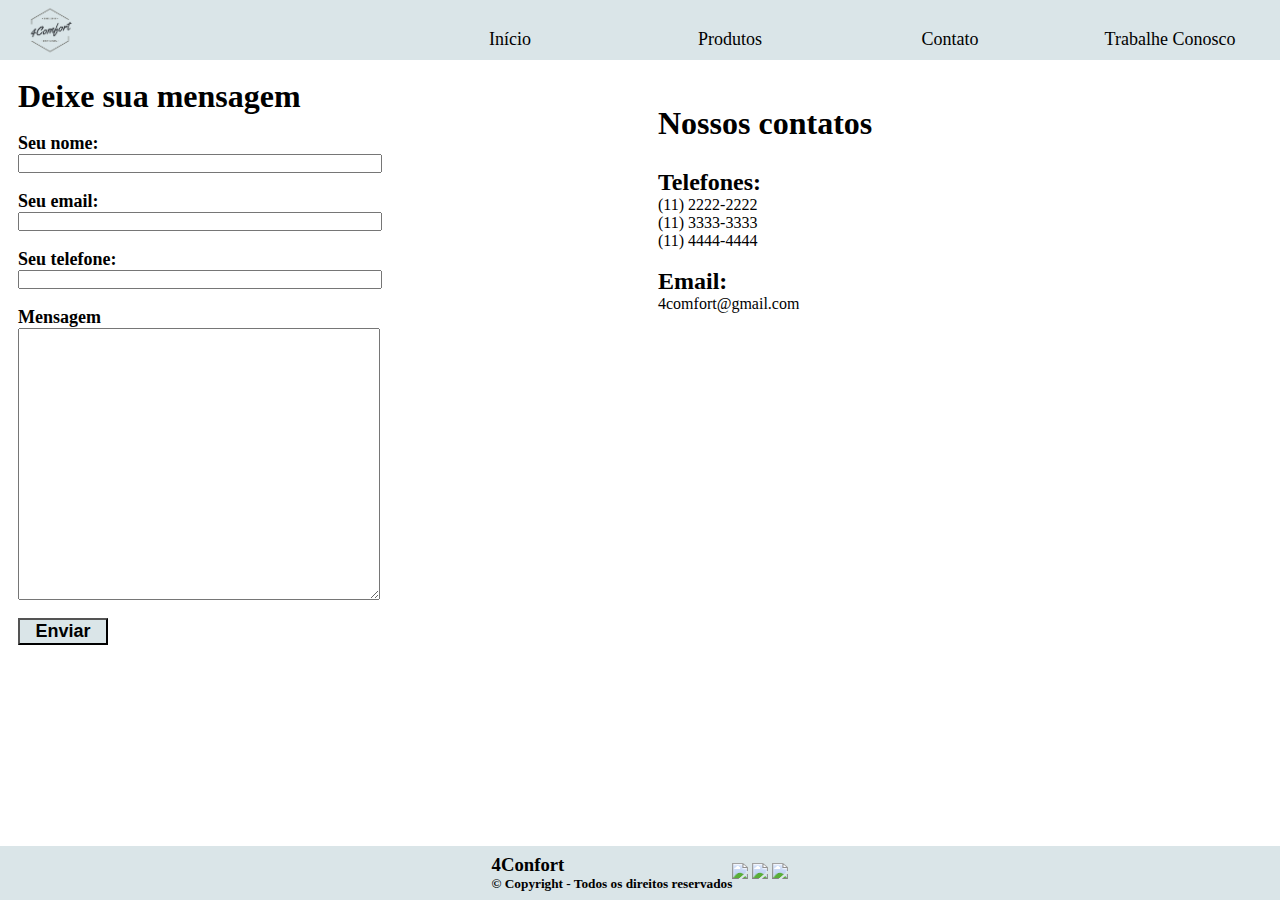
==== contato.html @ 4eeba0c9 "Acrescentando pagina" ====
<!DOCTYPE html>
<html lang="en">
<head>
    <meta charset="UTF-8">
    <meta name="viewport" content="width=device-width, initial-scale=1.0">
    <meta http-equiv="X-UA-Compatible" content="ie=edge">
    <title>Trabalhe Conosco</title>
    <link rel="stylesheet" href="contato.css">
</head>
<body>
    <!-- inicio do html do header -->
    <header>
        <img src="4comfort.png" alt="logo-4comfort">
        <nav>
            <ul>
                <a href="home.html"><li>Início</li></a>
                <a href="produtos.html"><li>Produtos</li></a>
                <a href="contato.html"><li>Contato</li></a>
                <a href="trabalhe-conosco.html"><li>Trabalhe Conosco</li></a>
            </ul>
        </nav>
    </header>
    <!-- fim do html do header -->

   

<div class="container-contato">

    <form>
        <h1>Deixe sua mensagem</h1>
        <div class="formulario">
            <label for="nome">Seu nome:</label>
            <input type="text" id="nome">
        </div>

        <div class="formulario">
            <label for="email">Seu email:</label>
            <input type="email" id="email"> 
        </div>

        <div class="formulario">
            <label for="telefone">Seu telefone:</label>
            <input type="tel" id="telefone">
        </div>

        <div class="formulario">
            <label for="msg">Mensagem</label>
            <textarea id="msg"></textarea>
        </div>

        <div class="formulario">
            <button type="button">Enviar</button>
        </div>
     </form>

    

    <section class="contato">
        
        <div>
            <h1>Nossos contatos</h1>
            <ul class="telefone">
                <h2>Telefones:</h2>
                <li>(11) 2222-2222</li>
                <li>(11) 3333-3333</li>
                <li>(11) 4444-4444</li>
            </ul>
        </div>

        <div>
            <ul class="email">
                <h2>Email:</h2>
                <li>4comfort@gmail.com</li>
            </ul>
        </div>
    </section>
</div>

    <!-- ainda vou add as redes sociais, mas no geral o footer é assim: -->
    <footer>
            <span class="center-footer">
                <h3>4Confort</h3>
                <h5>© Copyright - Todos os direitos reservados</h5>
            </span>
            <span class="redes-sociais">
                <a href="https://www.facebook.com/"><img class="icone" src="logo-facebook.svg"></a>
                <a href="https://www.instagram.com/"><img class="icone" src="logo-instagram.svg"></a>
                <a href="https://twitter.com/"><img class="icone" src="logo-twitter.svg"></a>
            </span>
        </footer>
        <!-- fim do html do footer -->
</body>
</html>
---- contato.css ----
* {
    margin: 0;
    padding: 0;
}
/* inicio do estilo do header */
header {
    background: #DAE5E8;
    display: flex;
    width: 100%;
    height: 60px;
    justify-content: space-between;
}
header img{
    width: 60px;
    margin: 0 20px;
}
ul {
    width: 80%;
    display: flex;
    list-style-type: none;
}
header li{
    display: flex;
    width: 200px;
    height: 60px;
    margin: 0 10px;
    justify-content: center;
    align-items: center;
    font-size: 18px;
}
ul a {
    text-decoration: none;
    color: black
}
/* fim do estilo do header */

/* inicio do estilo do footer */
footer {
    background: #DAE5E8;
    display: flex;
    width: 100%;
    height: 6vh;
    align-items: center;
    justify-content: center;
    bottom: 0;
    position: absolute;
}
​
.center-footer {
    display: flex;    
    align-items: center;
    
}
​
.center-footer h5{
    margin: 0 10px;
}
​
.redes-sociais{
    display: flex;
}
​
.icone {
    display: flex;
    width: 30px;
    height: 30px;  
    margin: 0 10px;
}
/* fim do estilo do footer */


/* Estilos apenas da pagina contato */

.contato {
   display: flex;
   flex-direction: column;
}

.telefone {
    display: flex;
    flex-direction: column;
}

.email {
    display: flex;
    flex-direction: column;
}

form h1 {
    margin: 2vh;
}

h1 {
    margin: 3vh 0;
}

section {
    margin: 2vh;
}

.container-contato {
    display: grid;
    grid-template-columns: 1fr 1fr
}

ul {
    margin: 1vh 0;
}


/* Edicoes das duas paginas */

.formulario {
    display: flex;
    flex-direction: column;
    margin: 2vh;
}

.formulario label {
    font-size: 2vh;
    font-weight: bold;
}

#nome {
    width: 40vh;
}

#email {
    width: 40vh;
}

#telefone {
    width: 40vh;
}

#msg {
    width: 40vh;
    height: 30vh;
}

button {
    width: 10vh;
    height: 3vh;
    font-size: 2vh;
    background: #DAE5E8;
    font-weight: bold;
}
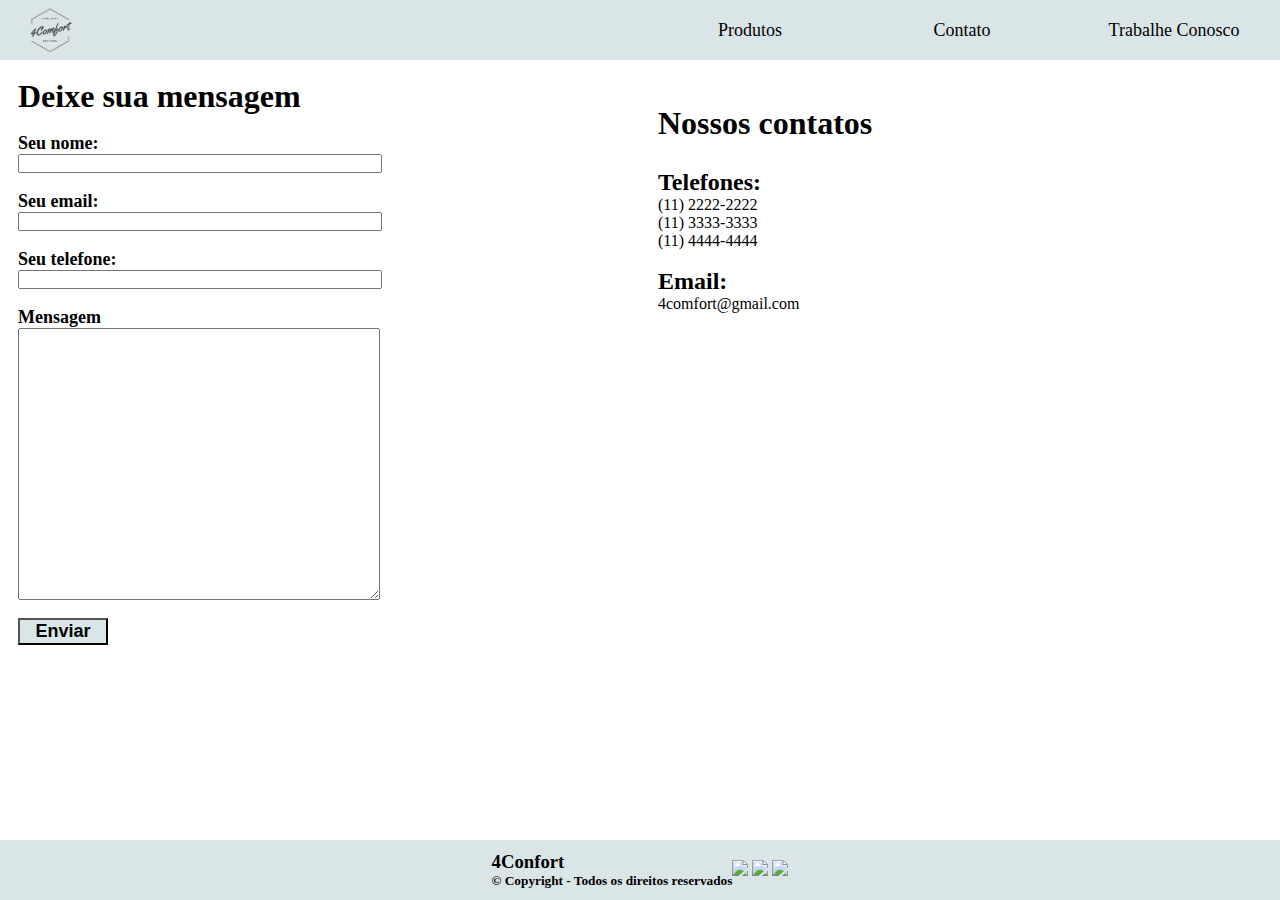
==== commit d9fa0a81: "Ultimas edicoes" ====
--- a/contato.html
+++ b/contato.html
@@ -4,7 +4,7 @@
     <meta charset="UTF-8">
     <meta name="viewport" content="width=device-width, initial-scale=1.0">
     <meta http-equiv="X-UA-Compatible" content="ie=edge">
-    <title>Trabalhe Conosco</title>
+    <title>Contato</title>
     <link rel="stylesheet" href="contato.css">
 </head>
 <body>
@@ -13,7 +13,6 @@
         <img src="4comfort.png" alt="logo-4comfort">
         <nav>
             <ul>
-                <a href="home.html"><li>Início</li></a>
                 <a href="produtos.html"><li>Produtos</li></a>
                 <a href="contato.html"><li>Contato</li></a>
                 <a href="trabalhe-conosco.html"><li>Trabalhe Conosco</li></a>
@@ -21,8 +20,6 @@
         </nav>
     </header>
     <!-- fim do html do header -->
-
-   
 
 <div class="container-contato">
 
--- a/contato.css
+++ b/contato.css
@@ -9,6 +9,7 @@
     width: 100%;
     height: 60px;
     justify-content: space-between;
+    align-items: center;
 }
 header img{
     width: 60px;
@@ -21,7 +22,7 @@
 }
 header li{
     display: flex;
-    width: 200px;
+    width: 15vw;
     height: 60px;
     margin: 0 10px;
     justify-content: center;
@@ -39,7 +40,7 @@
     background: #DAE5E8;
     display: flex;
     width: 100%;
-    height: 6vh;
+    height: 60px;
     align-items: center;
     justify-content: center;
     bottom: 0;
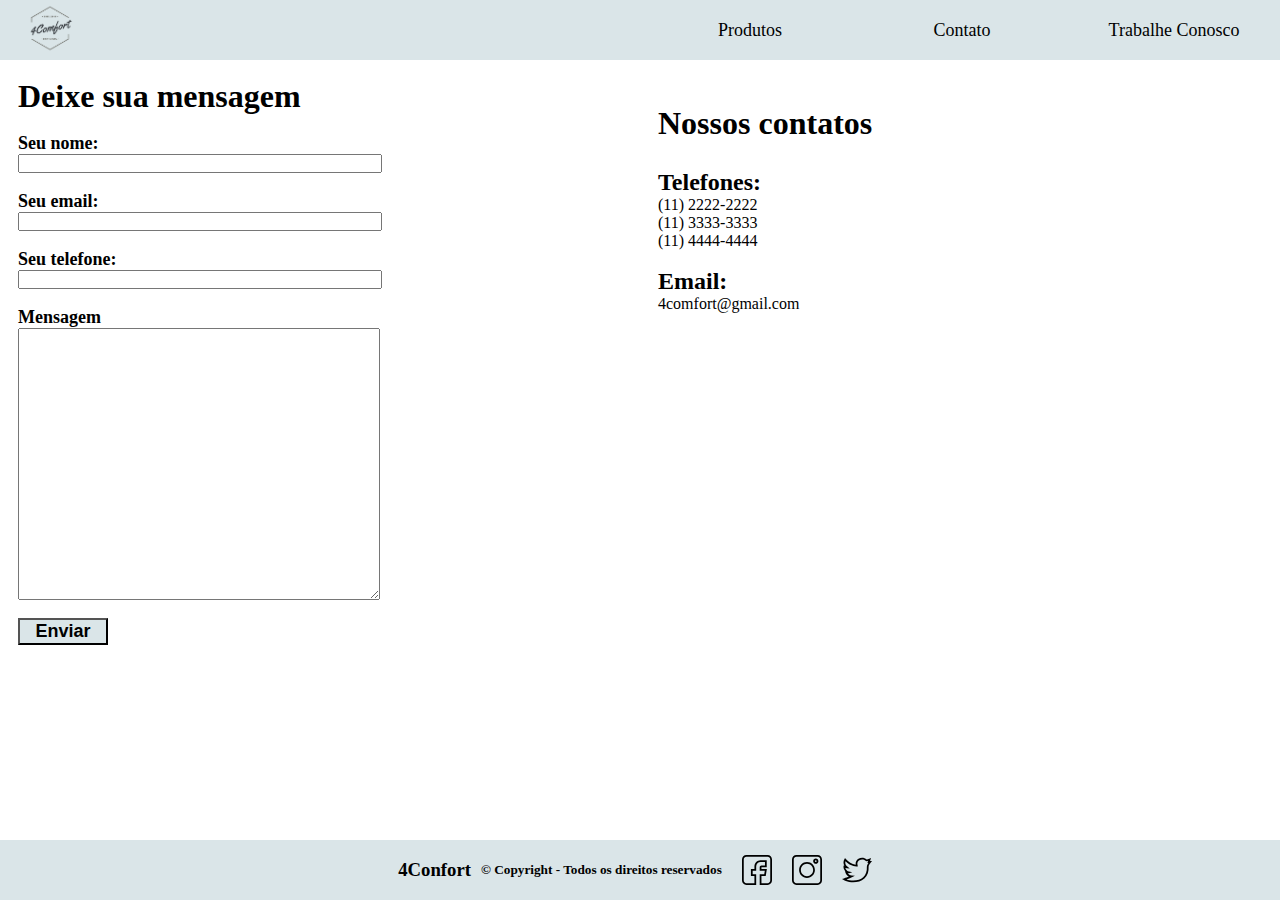
==== commit 9af41715: "alterei nome da home para index.html" ====
--- a/contato.html
+++ b/contato.html
@@ -10,7 +10,9 @@
 <body>
     <!-- inicio do html do header -->
     <header>
-        <img src="4comfort.png" alt="logo-4comfort">
+        <a href="index.html">
+            <img src="4comfort.png" alt="logo-4comfort">
+        </a>
         <nav>
             <ul>
                 <a href="produtos.html"><li>Produtos</li></a>
--- a/contato.css
+++ b/contato.css
@@ -46,21 +46,16 @@
     bottom: 0;
     position: absolute;
 }
-​
 .center-footer {
     display: flex;    
     align-items: center;
-    
 }
-​
 .center-footer h5{
     margin: 0 10px;
 }
-​
 .redes-sociais{
     display: flex;
 }
-​
 .icone {
     display: flex;
     width: 30px;
